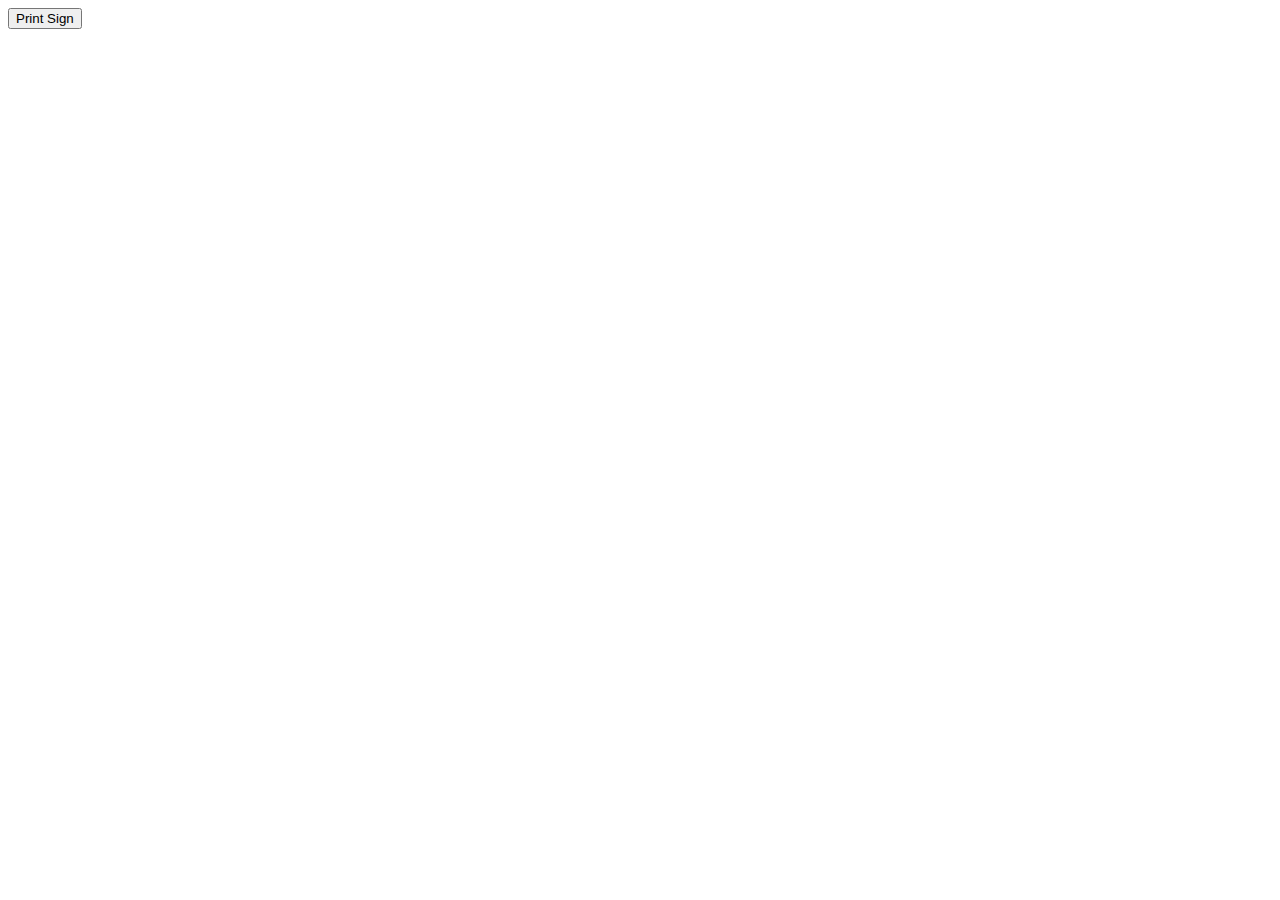
==== index.html @ f8fa70b1 "Create index.html" ====
<!DOCTYPE html>
<html>
<head>
    <title>Sign Generator</title>
    <link rel="stylesheet" href="styles.css">
</head>
<body>
    <div class="container">
        <!-- Add form inputs and template selection here -->
        <div class="sign-preview" id="preview"></div>
        <button onclick="printSign()">Print Sign</button>
    </div>

    <script src="script.js"></script>
</body>
</html>
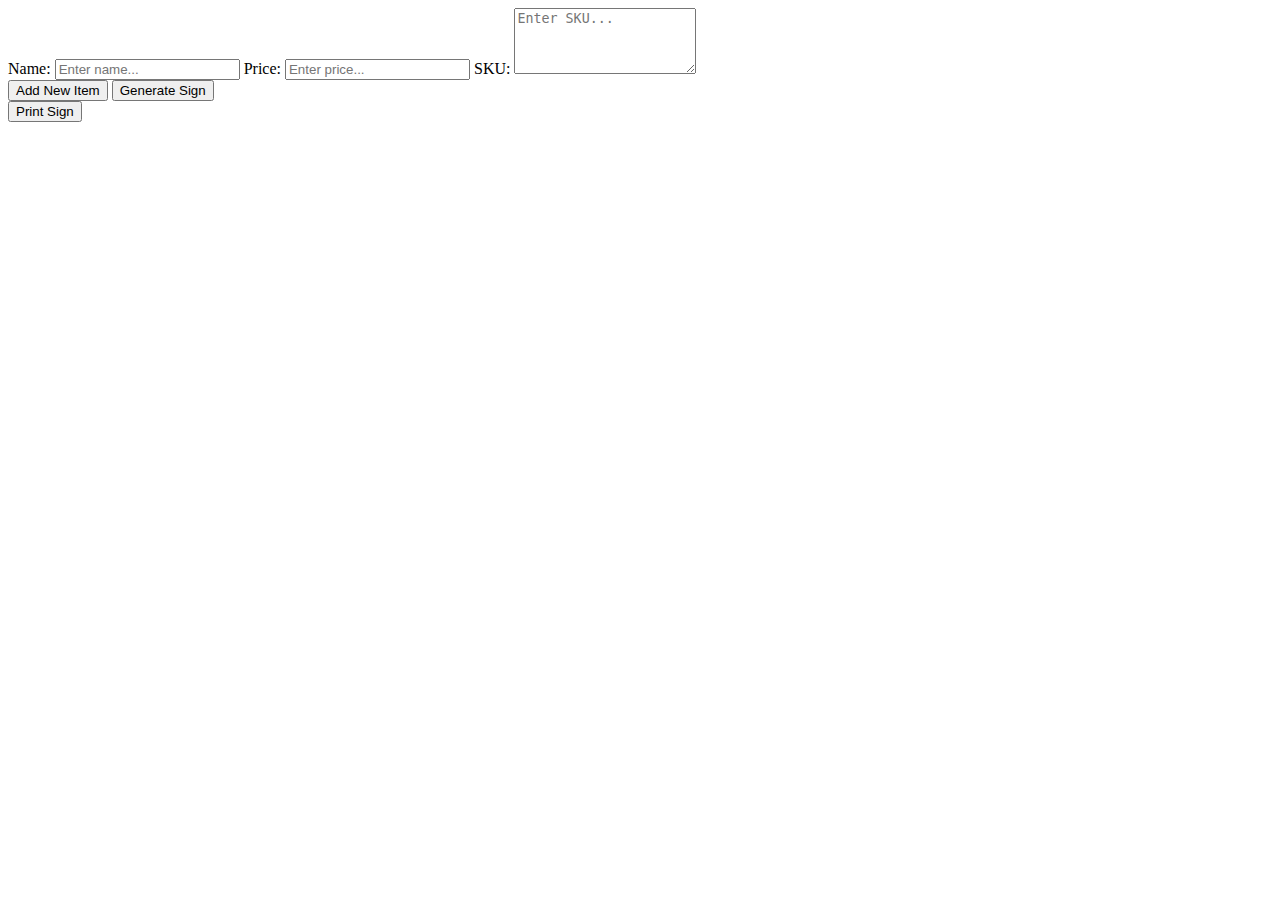
==== commit 0a29eed9: "Update index.html" ====
--- a/index.html
+++ b/index.html
@@ -6,7 +6,24 @@
 </head>
 <body>
     <div class="container">
-        <!-- Add form inputs and template selection here -->
+        <form>
+            <!-- Default input boxes for the first item -->
+            <div class="item">
+                <label for="name">Name:</label>
+                <input type="text" name="name" placeholder="Enter name...">
+                <label for="price">Price:</label>
+                <input type="number" name="price" step="0.01" placeholder="Enter price...">
+                <label for="sku">SKU:</label>
+                <textarea name="sku" rows="4" placeholder="Enter SKU..."></textarea>
+            </div>
+
+            <!-- A button to add additional items -->
+            <button type="button" onclick="addNewItem()">Add New Item</button>
+
+            <!-- A button to generate the sign -->
+            <button type="button" onclick="generateSign()">Generate Sign</button>
+        </form>
+
         <div class="sign-preview" id="preview"></div>
         <button onclick="printSign()">Print Sign</button>
     </div>
